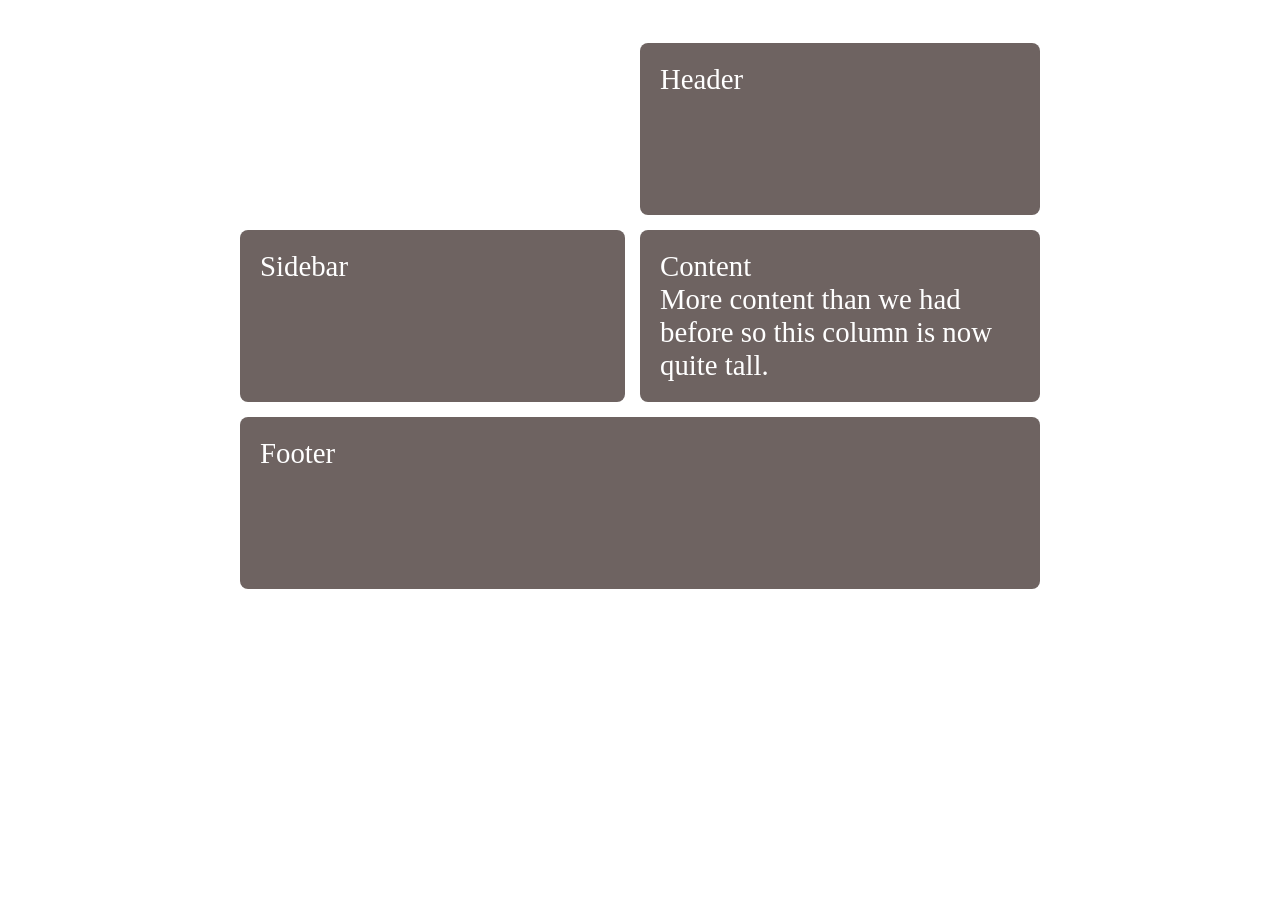
==== GRID/grid.html @ a43d7198 "Actividad GRID 1" ====
<!doctype html>
<html>
  <head>
    <meta charset="utf-8" />
    <meta http-equiv="X-UA-Compatible" content="IE=edge" />
    <title>GRID</title>
    <meta name="description" content="" />
    <meta name="viewport" content="width=device-width, initial-scale=1" />
    <link rel="stylesheet" href="/GRID/style.css" />
  </head>
  <body>
    <div class="grid-container">
      <header class="header">Header</header>
      <aside class="sidebar">Sidebar</aside>
      <main class="content">
        Content<br />
        More content than we had before so this column is now quite tall.
      </main>
      <footer class="footer">Footer</footer>
    </div>
  </body>
</html>
---- GRID/style.css ----
body {
  display: flex;
  justify-content: center;
  padding: 20px;
}

.grid-container {
  display: grid;
  grid-template-columns: 2fr 1fr 1fr;
  grid-template-rows: 1fr 1fr 1fr;
  gap: 15px;
  background: white;
  padding: 15px;
  width: 100%;
  max-width: 800px;
}

.grid-container > * {
  padding: 20px;
  color: white;
  border-radius: 8px;
  font-size: 1.8rem;
}

.header  { grid-column: 2 / 4; grid-row: 1; background: #6e6361; }
.sidebar { grid-column: 1;     grid-row: 2; background: #6e6361; }
.content { grid-column: 2 / 4; grid-row: 2; background: #6e6361; }
.footer  { grid-column: 1 / 4; grid-row: 3; background: #6e6361; }
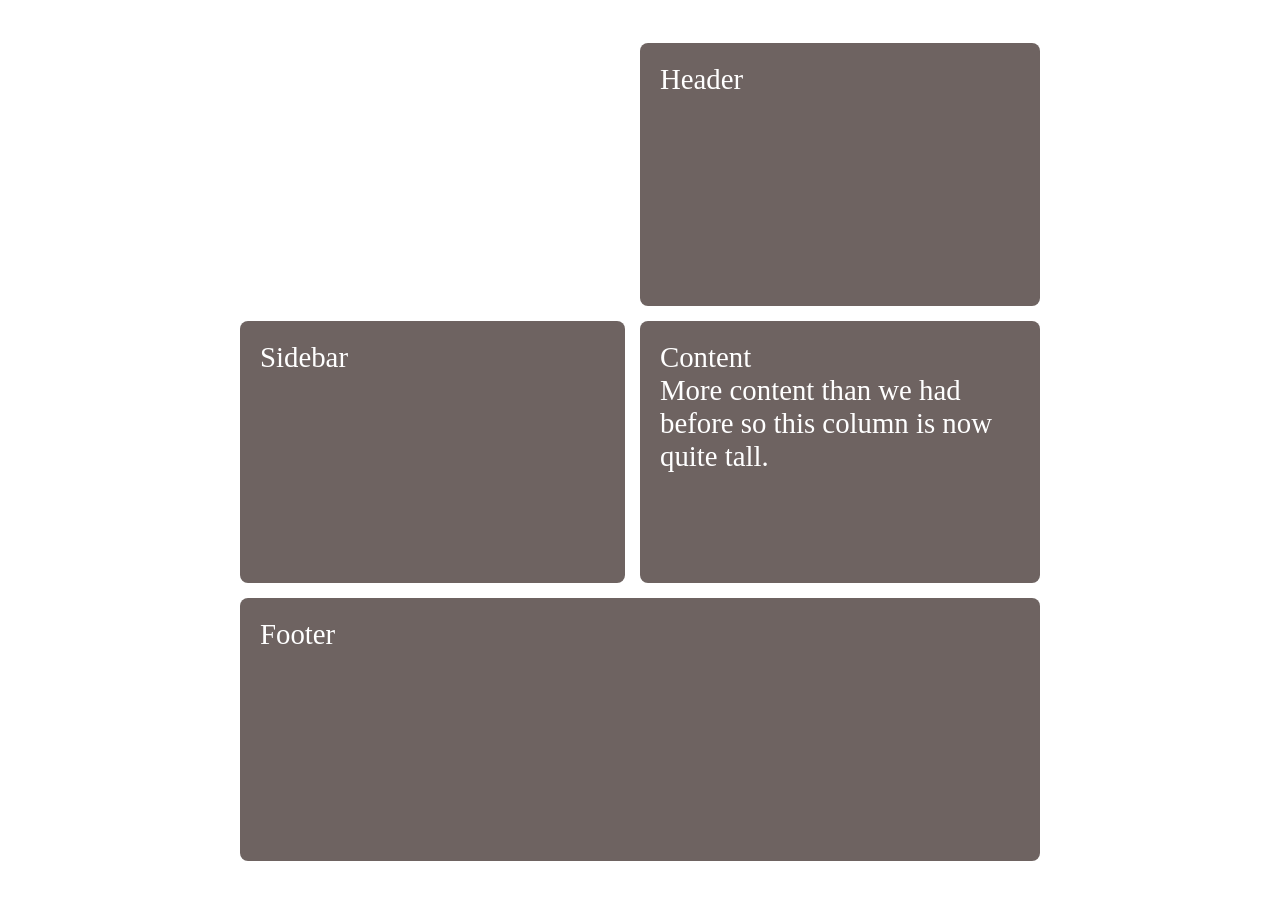
==== commit 4a822784: "GRID 2 sin acabar por continuar" ====
--- a/GRID/grid.html
+++ b/GRID/grid.html
@@ -11,6 +11,13 @@
   <body>
     <div class="grid-container">
       <header class="header">Header</header>
+      <ul class="llista-nav">
+        <li>Element 1</li>
+        <li>Element 2</li>
+        <li>Element 3</li>
+        <li>Element 4</li>
+        <li>Element 5</li>
+      </ul>
       <aside class="sidebar">Sidebar</aside>
       <main class="content">
         Content<br />
--- a/GRID/style.css
+++ b/GRID/style.css
@@ -15,6 +15,19 @@
   max-width: 800px;
 }
 
+.llista-nav {
+
+  font-size: 2em;
+
+  height: 100%;
+
+  display: flex;
+  flex-direction: column;
+
+  align-items: center;
+  
+}
+
 .grid-container > * {
   padding: 20px;
   color: white;
